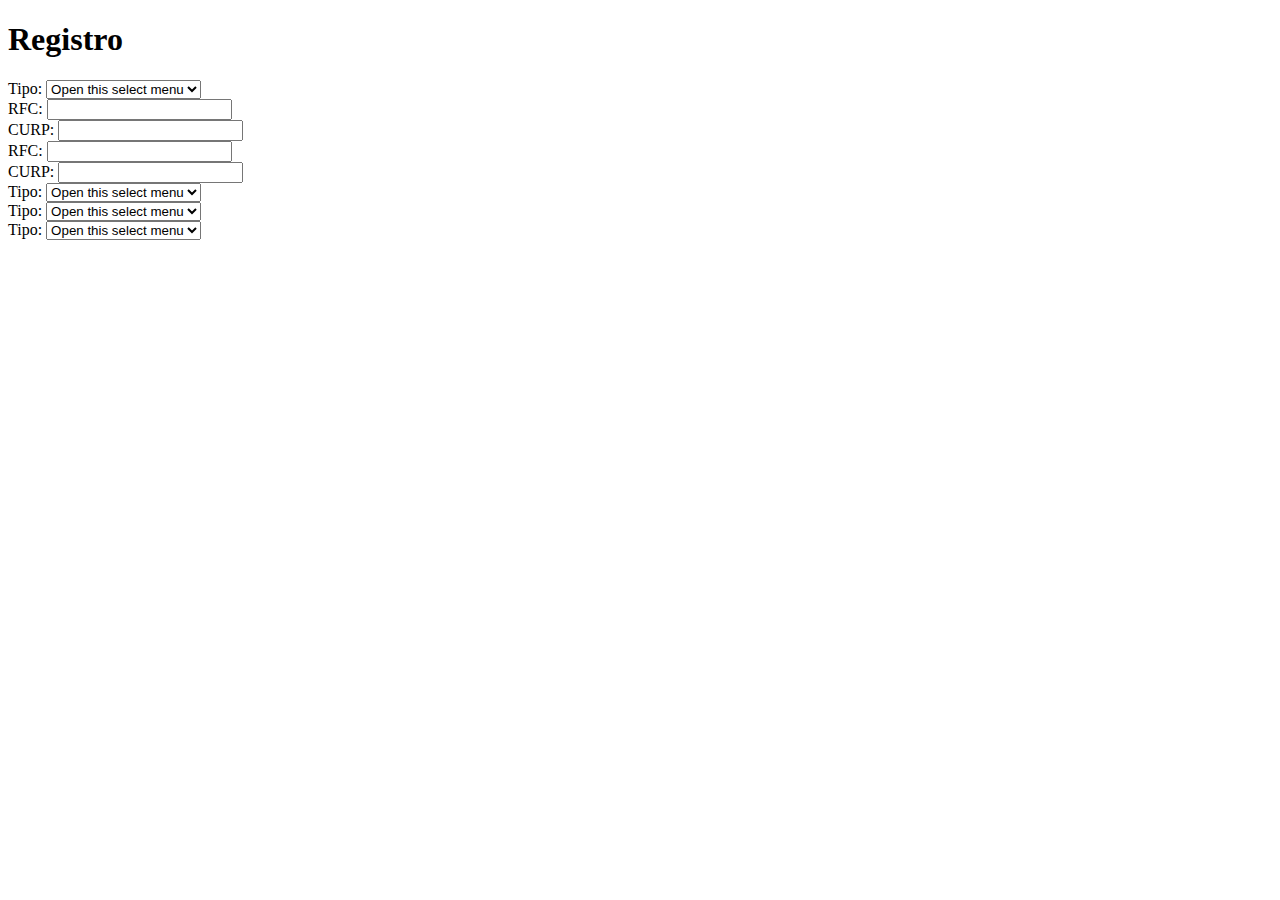
==== register.html @ 8f793d88 "Main files" ====
<!DOCTYPE html>
<html lang="en">

<head>
    <meta charset="UTF-8" />
    <meta http-equiv="X-UA-Compatible" content="IE=edge" />
    <meta name="viewport" content="width=device-width, initial-scale=1.0" />
    <title>Login - Fiscaly.com</title>
    <!--Link de CSS "Login-style.css"-->
    <link rel="stylesheet" href="./css/register-style.css" />
    <!--Link de CSS "Boostrap"-->
    <link href="https://cdn.jsdelivr.net/npm/bootstrap@5.3.2/dist/css/bootstrap.min.css" rel="stylesheet"
        integrity="sha384-T3c6CoIi6uLrA9TneNEoa7RxnatzjcDSCmG1MXxSR1GAsXEV/Dwwykc2MPK8M2HN" crossorigin="anonymous" />
    <!--link de CSS "boxicons"-->
    <link href='https://unpkg.com/boxicons@2.1.4/css/boxicons.min.css' rel='stylesheet'>
</head>

<body>
    <!--Wrapper principal-->
    <div id="main-wrapper-register">
        <!--Contenedor principal para elementos del login-->
        <div id="container-register">
            <h1>Registro</h1>
            <form action="">
                <div id="register-first-part">
                    <label for="tipo">Tipo:</label>
                    <select class="form-select" aria-label="Default select example" id="tipo">
                        <option selected>Open this select menu</option>
                        <option value="1">One</option>
                        <option value="2">Two</option>
                        <option value="3">Three</option>
                    </select>
                </div>

                <div id="register-second-part">
                    <div>
                        <div class="mb-3">
                            <label for="exampleInputEmail1" class="form-label">RFC:</label>
                            <input type="email" class="form-control" id="exampleInputEmail1"
                                aria-describedby="emailHelp">
                        </div>
                        <div>
                            <div class="mb-3">
                                <label for="exampleInputEmail1" class="form-label">CURP:</label>
                                <input type="email" class="form-control" id="exampleInputEmail1"
                                    aria-describedby="emailHelp">
                            </div>
                        </div>
                    </div>
                </div>

                <div id="register-thirt-part">
                    <div>
                        <div class="mb-3">
                            <label for="exampleInputEmail1" class="form-label">RFC:</label>
                            <input type="email" class="form-control" id="exampleInputEmail1"
                                aria-describedby="emailHelp">
                        </div>
                        <div>
                            <div class="mb-3">
                                <label for="exampleInputEmail1" class="form-label">CURP:</label>
                                <input type="email" class="form-control" id="exampleInputEmail1"
                                    aria-describedby="emailHelp">
                            </div>
                        </div>
                    </div>
                </div>

                <div id="register-four-part">
                    <div>
                        <label for="tipo">Tipo:</label>
                        <select class="form-select" aria-label="Default select example" id="tipo">
                            <option selected>Open this select menu</option>
                            <option value="1">One</option>
                            <option value="2">Two</option>
                            <option value="3">Three</option>
                        </select>
                    </div>
                    <div>
                        <label for="tipo">Tipo:</label>
                        <select class="form-select" aria-label="Default select example" id="tipo">
                            <option selected>Open this select menu</option>
                            <option value="1">One</option>
                            <option value="2">Two</option>
                            <option value="3">Three</option>
                        </select>
                    </div>
                    <div>
                        <label for="tipo">Tipo:</label>
                        <select class="form-select" aria-label="Default select example" id="tipo">
                            <option selected>Open this select menu</option>
                            <option value="1">One</option>
                            <option value="2">Two</option>
                            <option value="3">Three</option>
                        </select>
                    </div>
                </div>
            </form>
        </div>
    </div>

    <!--Links de Scripts "Boostrap"-->
    <script src="https://cdn.jsdelivr.net/npm/@popperjs/core@2.11.8/dist/umd/popper.min.js"
        integrity="sha384-I7E8VVD/ismYTF4hNIPjVp/Zjvgyol6VFvRkX/vR+Vc4jQkC+hVqc2pM8ODewa9r"
        crossorigin="anonymous"></script>
    <script src="https://cdn.jsdelivr.net/npm/bootstrap@5.3.2/dist/js/bootstrap.min.js"
        integrity="sha384-BBtl+eGJRgqQAUMxJ7pMwbEyER4l1g+O15P+16Ep7Q9Q+zqX6gSbd85u4mG4QzX+"
        crossorigin="anonymous"></script>
</body>

</html>
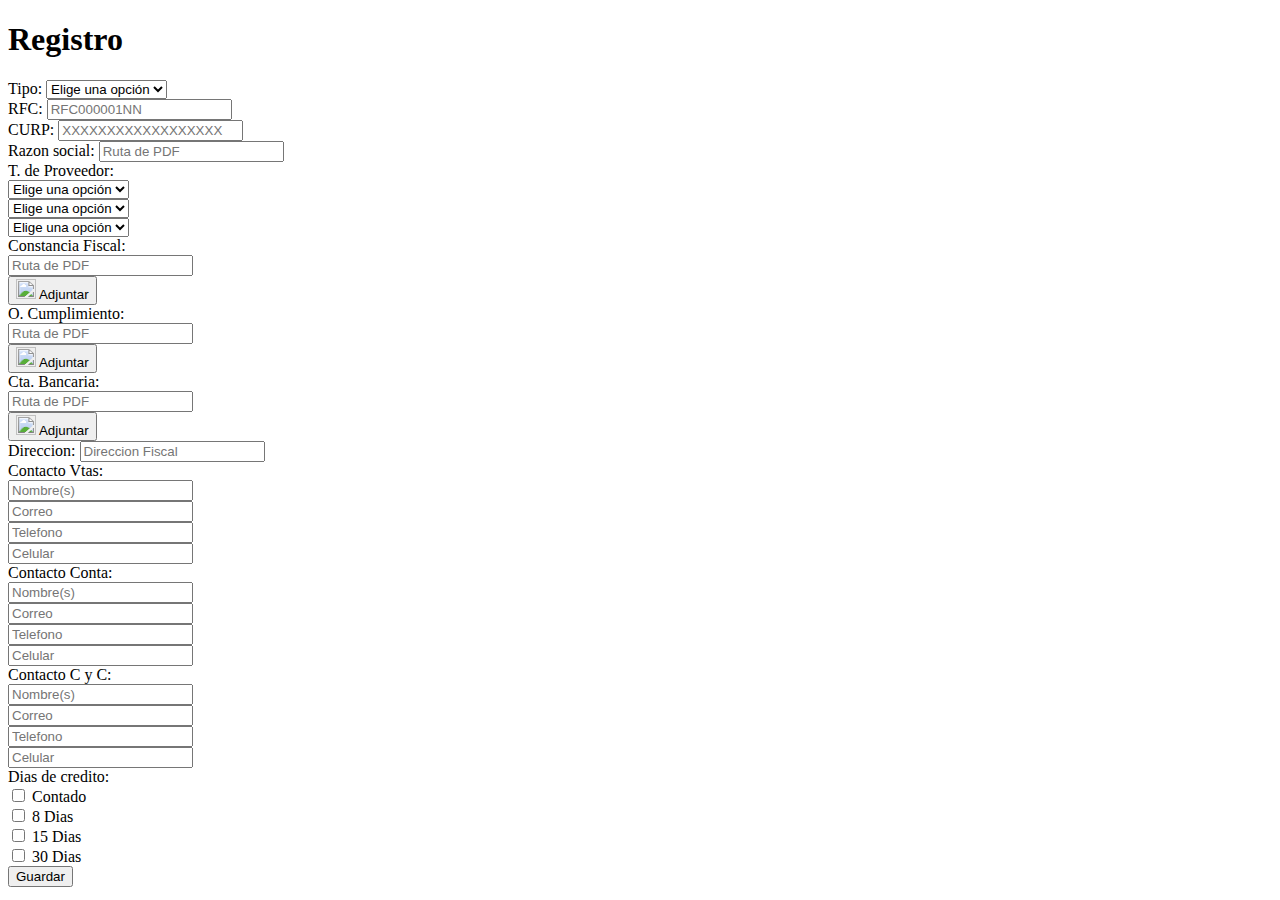
==== commit 2394aebd: "Add files via upload" ====
--- a/register.html
+++ b/register.html
@@ -23,78 +23,290 @@
             <h1>Registro</h1>
             <form action="">
                 <div id="register-first-part">
-                    <label for="tipo">Tipo:</label>
+                    <label for="tipo" style="margin-top: 10px;">Tipo: </label>
                     <select class="form-select" aria-label="Default select example" id="tipo">
-                        <option selected>Open this select menu</option>
-                        <option value="1">One</option>
-                        <option value="2">Two</option>
-                        <option value="3">Three</option>
+                        <option value="" disabled selected>Elige una opción</option>
+                        <option value="1">Fisica</option>
+                        <option value="2">Moral</option>
                     </select>
                 </div>
 
                 <div id="register-second-part">
-                    <div>
-                        <div class="mb-3">
-                            <label for="exampleInputEmail1" class="form-label">RFC:</label>
-                            <input type="email" class="form-control" id="exampleInputEmail1"
-                                aria-describedby="emailHelp">
-                        </div>
-                        <div>
-                            <div class="mb-3">
-                                <label for="exampleInputEmail1" class="form-label">CURP:</label>
-                                <input type="email" class="form-control" id="exampleInputEmail1"
-                                    aria-describedby="emailHelp">
-                            </div>
-                        </div>
-                    </div>
-                </div>
+                    <div class="row">
+                        <div class="col-md-6">
+                            <div class="mb-3">
+                                <label for="rfc" class="form-label" style="margin-top: 10px;">RFC: </label>
+                                <input type="text" class="form-control" id="rfc" aria-describedby="emailHelp"
+                                    placeholder="RFC000001NN">
+                            </div>
+                        </div>
+                        <div class="col-md-6">
+                            <div class="mb-3">
+                                <label for="curp" class="form-label" style="margin-top: 10px;">CURP: </label>
+                                <input type="text" class="form-control" id="curp" aria-describedby="emailHelp"
+                                    placeholder="XXXXXXXXXXXXXXXXXX">
+                            </div>
+                        </div>
+                    </div>
+                </div>
+
 
                 <div id="register-thirt-part">
                     <div>
                         <div class="mb-3">
-                            <label for="exampleInputEmail1" class="form-label">RFC:</label>
-                            <input type="email" class="form-control" id="exampleInputEmail1"
-                                aria-describedby="emailHelp">
-                        </div>
-                        <div>
-                            <div class="mb-3">
-                                <label for="exampleInputEmail1" class="form-label">CURP:</label>
+                            <label for="exampleInputEmail1" class="form-label">Razon social: </label>
+                            <input type="text" class="form-control" id="exampleInputEmail1" aria-describedby="emailHelp"
+                                placeholder="Ruta de PDF">
+                        </div>
+                    </div>
+                </div>
+
+                <div id="register-four-part">
+                    <div class="row">
+                        <div class="col-md-12">
+                            <label for="tipo" class="form-label">T. de Proveedor:</label>
+                        </div>
+                        <div class="col-md-4">
+                            <select class="form-select" aria-label="Default select example" id="tipo1">
+                                <option value="" disabled selected>Elige una opción</option>
+                                <option value="1">Bienes</option>
+                                <option value="2">Servicios</option>
+                            </select>
+                        </div>
+                        <div class="col-md-4">
+                            <select class="form-select" aria-label="Default select example" id="tipo2">
+                                <option value="" disabled selected>Elige una opción</option>
+                                <option value="1">Aceros</option>
+                                <option value="2">Aditivos</option>
+                                <option value="3">Agregados</option>
+                            </select>
+                        </div>
+                        <div class="col-md-4">
+                            <select class="form-select" aria-label="Default select example" id="tipo3">
+                                <option value="" disabled selected>Elige una opción</option>
+                                <option value="1">Fletes</option>
+                                <option value="2">Instalación</option>
+                                <option value="3">Internet</option>
+                            </select>
+                        </div>
+                    </div>
+                </div>
+
+                <div id="register-five-part">
+                    <div class="row">
+                        <div class="col-md-12">
+                            <label for="exampleInputEmail1" class="form-label" style="margin-top: 10px;">Constancia
+                                Fiscal: </label>
+                        </div>
+                        <div class="col-md-8">
+                            <div class="mb-3">
+                                <input type="text" class="form-control" id="exampleInputEmail1"
+                                    aria-describedby="emailHelp" placeholder="Ruta de PDF">
+                            </div>
+                        </div>
+                        <div class="col-md-4">
+                            <div class="mb-3">
+                                <button type="submit" class="btn btn-primary">
+                                    <img src="./img/d0679e2704e98a8041508fba4c332d49-icono-de-trazo-de-clip-de-papel.png"
+                                        alt="" width="20px" height="20px"> Adjuntar
+                                </button>
+                            </div>
+                        </div>
+                    </div>
+                </div>
+
+                <div id="register-six-part">
+                    <div class="row">
+                        <div class="col-md-12">
+                            <label for="exampleInputEmail1" class="form-label" style="margin-top: 10px;">O.
+                                Cumplimiento: </label>
+                        </div>
+                        <div class="col-md-8">
+                            <div class="mb-3">
+                                <input type="text" class="form-control" id="exampleInputEmail1"
+                                    aria-describedby="emailHelp" placeholder="Ruta de PDF">
+                            </div>
+                        </div>
+                        <div class="col-md-4">
+                            <div class="mb-3">
+                                <button type="submit" class="btn btn-primary">
+                                    <img src="./img/d0679e2704e98a8041508fba4c332d49-icono-de-trazo-de-clip-de-papel.png"
+                                        alt="" width="20px" height="20px"> Adjuntar
+                                </button>
+                            </div>
+                        </div>
+                    </div>
+                </div>
+
+                <div id="register-seven-part">
+                    <div class="row">
+                        <div class="col-md-12">
+                            <label for="exampleInputEmail1" class="form-label" style="margin-top: 10px;">Cta. Bancaria:
+                            </label>
+                        </div>
+                        <div class="col-md-8">
+                            <div class="mb-3">
+                                <input type="number" class="form-control" id="exampleInputEmail1"
+                                    aria-describedby="emailHelp" placeholder="Ruta de PDF">
+                            </div>
+                        </div>
+                        <div class="col-md-4">
+                            <div class="mb-3">
+                                <button type="submit" class="btn btn-primary">
+                                    <img src="./img/d0679e2704e98a8041508fba4c332d49-icono-de-trazo-de-clip-de-papel.png"
+                                        alt="" width="20px" height="20px"> Adjuntar
+                                </button>
+                            </div>
+                        </div>
+                    </div>
+                </div>
+
+
+                <div id="register-eight-part">
+                    <div>
+                        <div class="mb-3">
+                            <label for="exampleInputEmail1" class="form-label">Direccion: </label>
+                            <input type="text" class="form-control" id="exampleInputEmail1" aria-describedby="emailHelp"
+                                placeholder="Direccion Fiscal">
+                        </div>
+                    </div>
+                </div>
+
+                <div id="register-nine-part">
+                    <div class="row">
+                        <div class="col-md-12">
+                            <label for="exampleInputEmail1" class="form-label" style="margin-top: 10px;">Contacto
+                                Vtas:</label>
+                        </div>
+                        <div class="col-md-3">
+                            <div class="mb-3">
+                                <input type="text" class="form-control" id="exampleInputEmail1"
+                                    aria-describedby="emailHelp" placeholder="Nombre(s)">
+                            </div>
+                        </div>
+                        <div class="col-md-3">
+                            <div class="mb-3">
                                 <input type="email" class="form-control" id="exampleInputEmail1"
-                                    aria-describedby="emailHelp">
-                            </div>
-                        </div>
-                    </div>
-                </div>
-
-                <div id="register-four-part">
-                    <div>
-                        <label for="tipo">Tipo:</label>
-                        <select class="form-select" aria-label="Default select example" id="tipo">
-                            <option selected>Open this select menu</option>
-                            <option value="1">One</option>
-                            <option value="2">Two</option>
-                            <option value="3">Three</option>
-                        </select>
-                    </div>
-                    <div>
-                        <label for="tipo">Tipo:</label>
-                        <select class="form-select" aria-label="Default select example" id="tipo">
-                            <option selected>Open this select menu</option>
-                            <option value="1">One</option>
-                            <option value="2">Two</option>
-                            <option value="3">Three</option>
-                        </select>
-                    </div>
-                    <div>
-                        <label for="tipo">Tipo:</label>
-                        <select class="form-select" aria-label="Default select example" id="tipo">
-                            <option selected>Open this select menu</option>
-                            <option value="1">One</option>
-                            <option value="2">Two</option>
-                            <option value="3">Three</option>
-                        </select>
-                    </div>
-                </div>
+                                    aria-describedby="emailHelp" placeholder="Correo">
+                            </div>
+                        </div>
+                        <div class="col-md-3">
+                            <div class="mb-3">
+                                <input type="text" class="form-control" id="exampleInputEmail1"
+                                    aria-describedby="emailHelp" placeholder="Telefono">
+                            </div>
+                        </div>
+                        <div class="col-md-3">
+                            <div class="mb-3">
+                                <input type="text" class="form-control" id="exampleInputEmail1"
+                                    aria-describedby="emailHelp" placeholder="Celular">
+                            </div>
+                        </div>
+                    </div>
+                </div>
+
+                <div id="register-nine-part">
+                    <div class="row">
+                        <div class="col-md-12">
+                            <label for="exampleInputEmail1" class="form-label" style="margin-top: 10px;">Contacto
+                                Conta:</label>
+                        </div>
+                        <div class="col-md-3">
+                            <div class="mb-3">
+                                <input type="text" class="form-control" id="exampleInputEmail1"
+                                    aria-describedby="emailHelp" placeholder="Nombre(s)">
+                            </div>
+                        </div>
+                        <div class="col-md-3">
+                            <div class="mb-3">
+                                <input type="email" class="form-control" id="exampleInputEmail1"
+                                    aria-describedby="emailHelp" placeholder="Correo">
+                            </div>
+                        </div>
+                        <div class="col-md-3">
+                            <div class="mb-3">
+                                <input type="text" class="form-control" id="exampleInputEmail1"
+                                    aria-describedby="emailHelp" placeholder="Telefono">
+                            </div>
+                        </div>
+                        <div class="col-md-3">
+                            <div class="mb-3">
+                                <input type="text" class="form-control" id="exampleInputEmail1"
+                                    aria-describedby="emailHelp" placeholder="Celular">
+                            </div>
+                        </div>
+                    </div>
+                </div>
+
+                <div id="register-nine-part">
+                    <div class="row">
+                        <div class="col-md-12">
+                            <label for="exampleInputEmail1" class="form-label" style="margin-top: 10px;">Contacto C y
+                                C:</label>
+                        </div>
+                        <div class="col-md-3">
+                            <div class="mb-3">
+                                <input type="text" class="form-control" id="exampleInputEmail1"
+                                    aria-describedby="emailHelp" placeholder="Nombre(s)">
+                            </div>
+                        </div>
+                        <div class="col-md-3">
+                            <div class="mb-3">
+                                <input type="email" class="form-control" id="exampleInputEmail1"
+                                    aria-describedby="emailHelp" placeholder="Correo">
+                            </div>
+                        </div>
+                        <div class="col-md-3">
+                            <div class="mb-3">
+                                <input type="text" class="form-control" id="exampleInputEmail1"
+                                    aria-describedby="emailHelp" placeholder="Telefono">
+                            </div>
+                        </div>
+                        <div class="col-md-3">
+                            <div class="mb-3">
+                                <input type="text" class="form-control" id="exampleInputEmail1"
+                                    aria-describedby="emailHelp" placeholder="Celular">
+                            </div>
+                        </div>
+                    </div>
+                </div>
+
+                <div id="register-eight-part">
+                    <div class="row">
+                        <div class="col-md-12">
+                            <label for="exampleInputEmail1" class="form-label" style="margin-top: 10px;">Dias de credito:</label>
+                        </div>
+                        <div class="col-md-3 mb-3">
+                            <label>
+                                <input type="checkbox" name="opcion" id="miCheckbox">
+                                Contado
+                            </label>
+                        </div>
+                        <div class="col-md-3 mb-3">
+                            <label>
+                                <input type="checkbox" name="opcion" id="miCheckbox">
+                                8 Dias
+                            </label>
+                        </div>
+                        <div class="col-md-3 mb-3">
+                            <label>
+                                <input type="checkbox" name="opcion" id="miCheckbox">
+                                15 Dias
+                            </label>
+                        </div>
+                        <div class="col-md-3 mb-3">
+                            <label>
+                                <input type="checkbox" name="opcion" id="miCheckbox">
+                                30 Dias
+                            </label>
+                        </div>
+                    </div>
+                </div>                
+
+                <div class="text-center">
+                    <button type="submit" class="btn btn-primary">Guardar</button>
+                </div>
+
             </form>
         </div>
     </div>
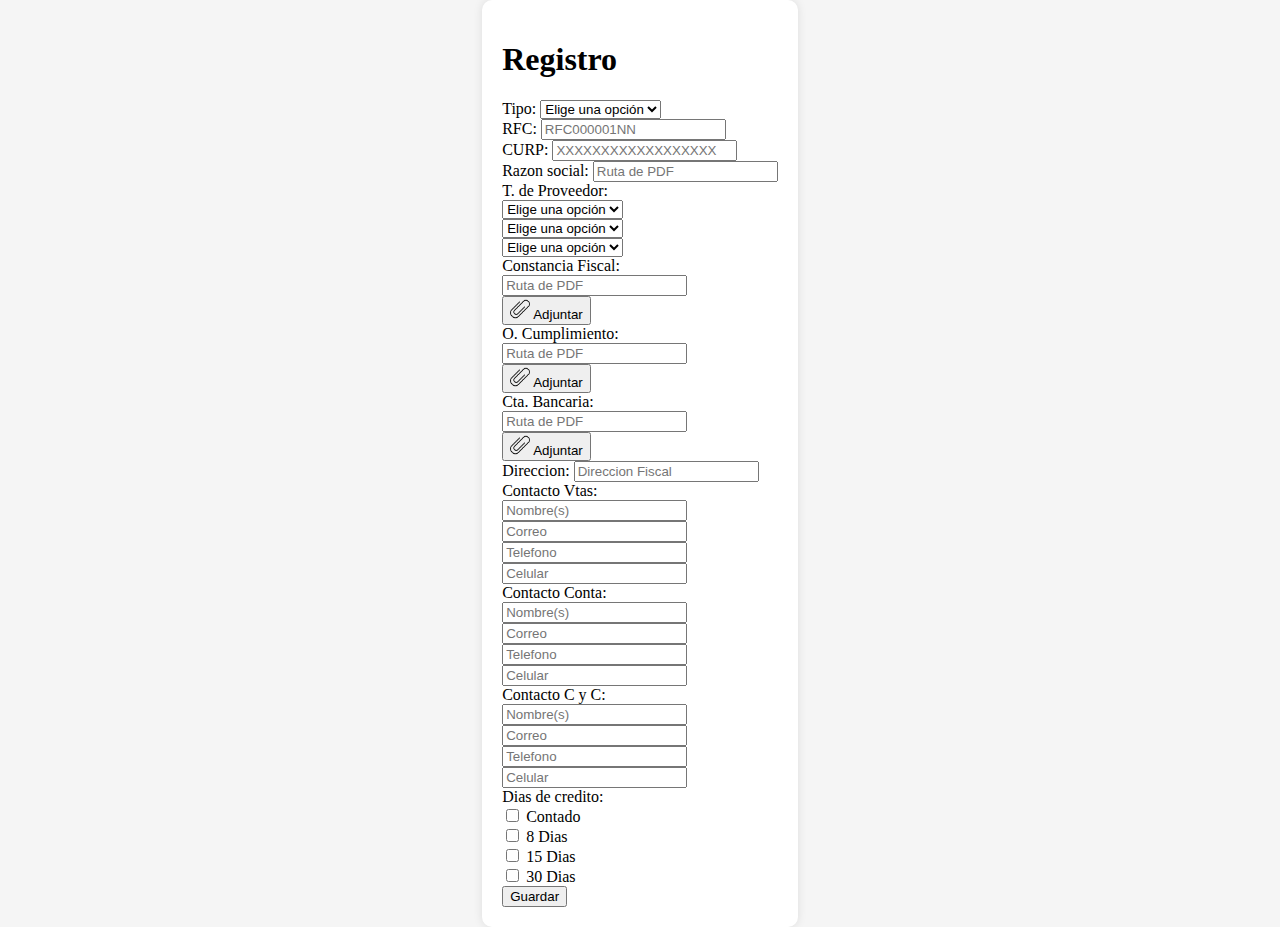
==== commit c79a8811: "Update register.html" ====
--- a/register.html
+++ b/register.html
@@ -107,7 +107,7 @@
                         <div class="col-md-4">
                             <div class="mb-3">
                                 <button type="submit" class="btn btn-primary">
-                                    <img src="./img/d0679e2704e98a8041508fba4c332d49-icono-de-trazo-de-clip-de-papel.png"
+                                    <img src="./img/clip.png"
                                         alt="" width="20px" height="20px"> Adjuntar
                                 </button>
                             </div>
@@ -130,7 +130,7 @@
                         <div class="col-md-4">
                             <div class="mb-3">
                                 <button type="submit" class="btn btn-primary">
-                                    <img src="./img/d0679e2704e98a8041508fba4c332d49-icono-de-trazo-de-clip-de-papel.png"
+                                    <img src="./img/clip.png"
                                         alt="" width="20px" height="20px"> Adjuntar
                                 </button>
                             </div>
@@ -153,7 +153,7 @@
                         <div class="col-md-4">
                             <div class="mb-3">
                                 <button type="submit" class="btn btn-primary">
-                                    <img src="./img/d0679e2704e98a8041508fba4c332d49-icono-de-trazo-de-clip-de-papel.png"
+                                    <img src="./img/clip.png"
                                         alt="" width="20px" height="20px"> Adjuntar
                                 </button>
                             </div>
@@ -320,4 +320,4 @@
         crossorigin="anonymous"></script>
 </body>
 
-</html>+</html>
--- a/css/register-style.css
+++ b/css/register-style.css
@@ -0,0 +1,14 @@
+body {
+    display: flex;
+    justify-content: center;
+    align-items: center;
+    margin: 0;
+    background-color: #f5f5f5;
+}
+
+#container-register {
+    background-color: #fff;
+    padding: 20px;
+    border-radius: 10px;
+    box-shadow: 0px 0px 10px rgba(0, 0, 0, 0.1);
+}